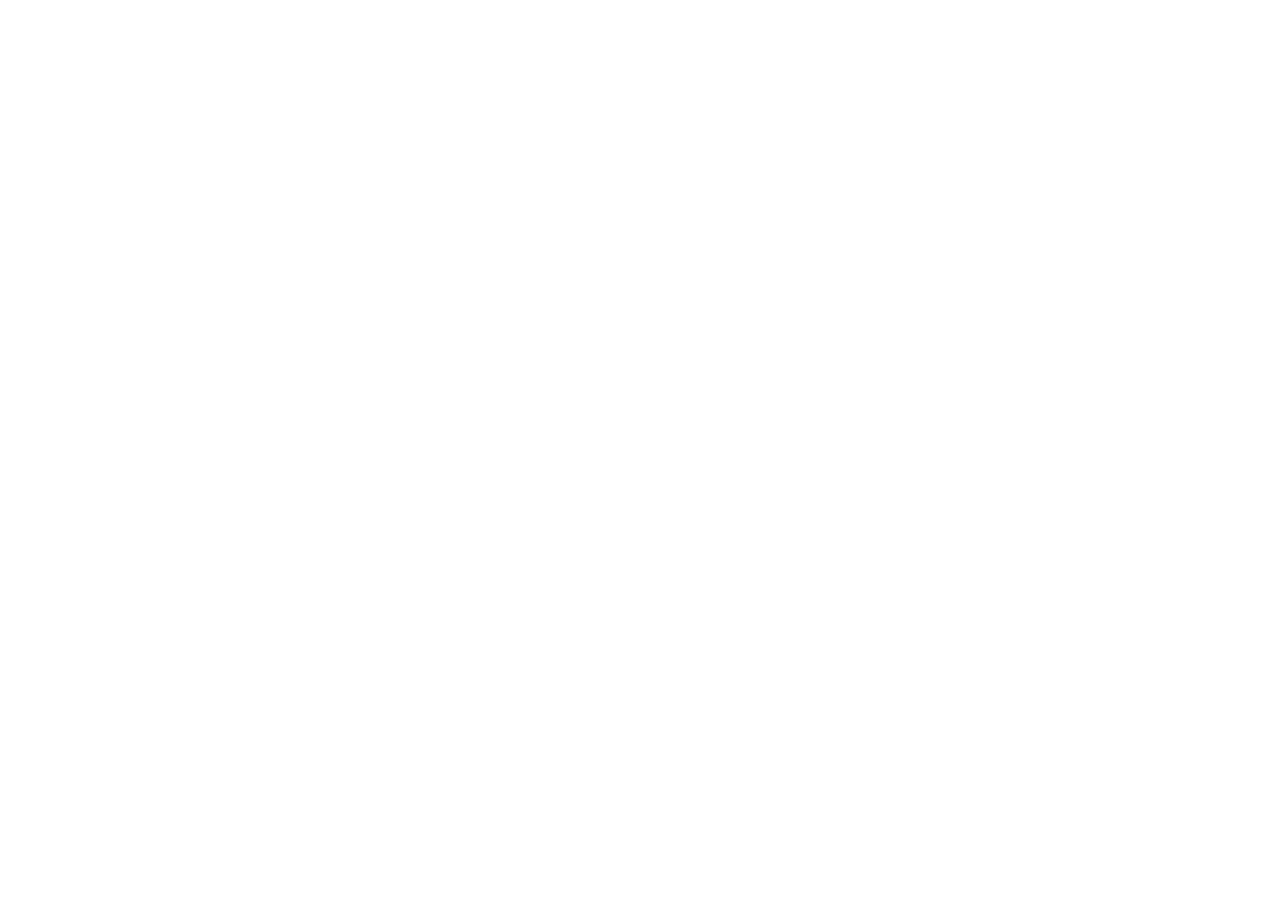
==== index.html @ ca2471de "Base de html" ====
<!DOCTYPE html>
<html lang="en">
<head>
    <meta charset="UTF-8">
    <meta name="viewport" content="width=device-width, initial-scale=1.0">
    <title>Document</title>
</head>
<body>
    
</body>
</html>
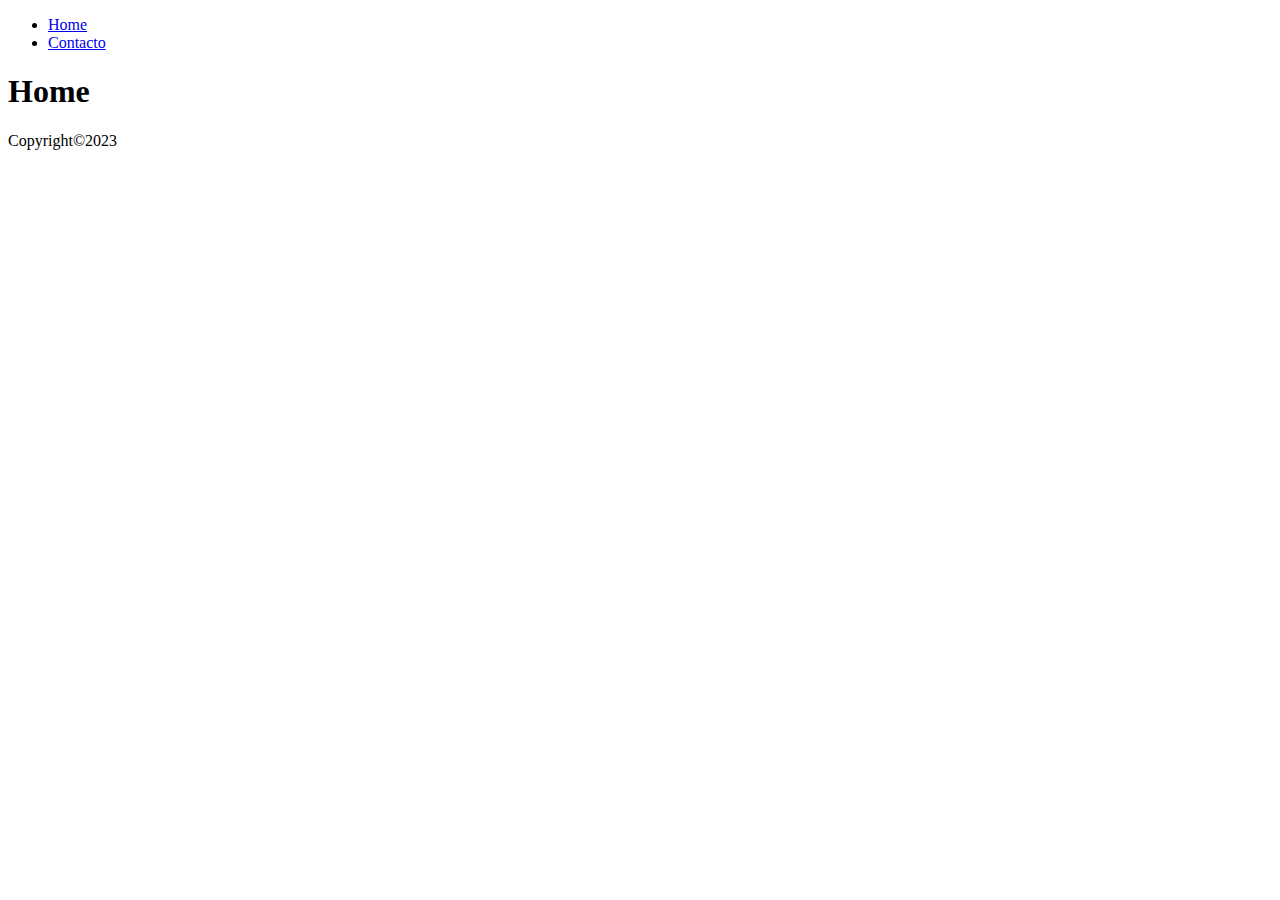
==== commit e61183bc: "He iniciado el fichero con la estructura básica." ====
--- a/index.html
+++ b/index.html
@@ -3,9 +3,23 @@
 <head>
     <meta charset="UTF-8">
     <meta name="viewport" content="width=device-width, initial-scale=1.0">
-    <title>Document</title>
+    <title>Mi carta de presentación</title>
+    <link rel="stylesheet" href=".css/style.css">
 </head>
 <body>
-    
+    <header>
+        <nav>
+            <ul>
+                <li><a href="index.html">Home</a></li>
+                <li><a href="contacto.html">Contacto</a></li>
+            </ul>
+        </nav>
+    </header>
+    <main>
+        <h1>Home</h1>
+    </main>
+    <footer>
+       Copyright&copy;2023 
+    </footer>
 </body>
 </html>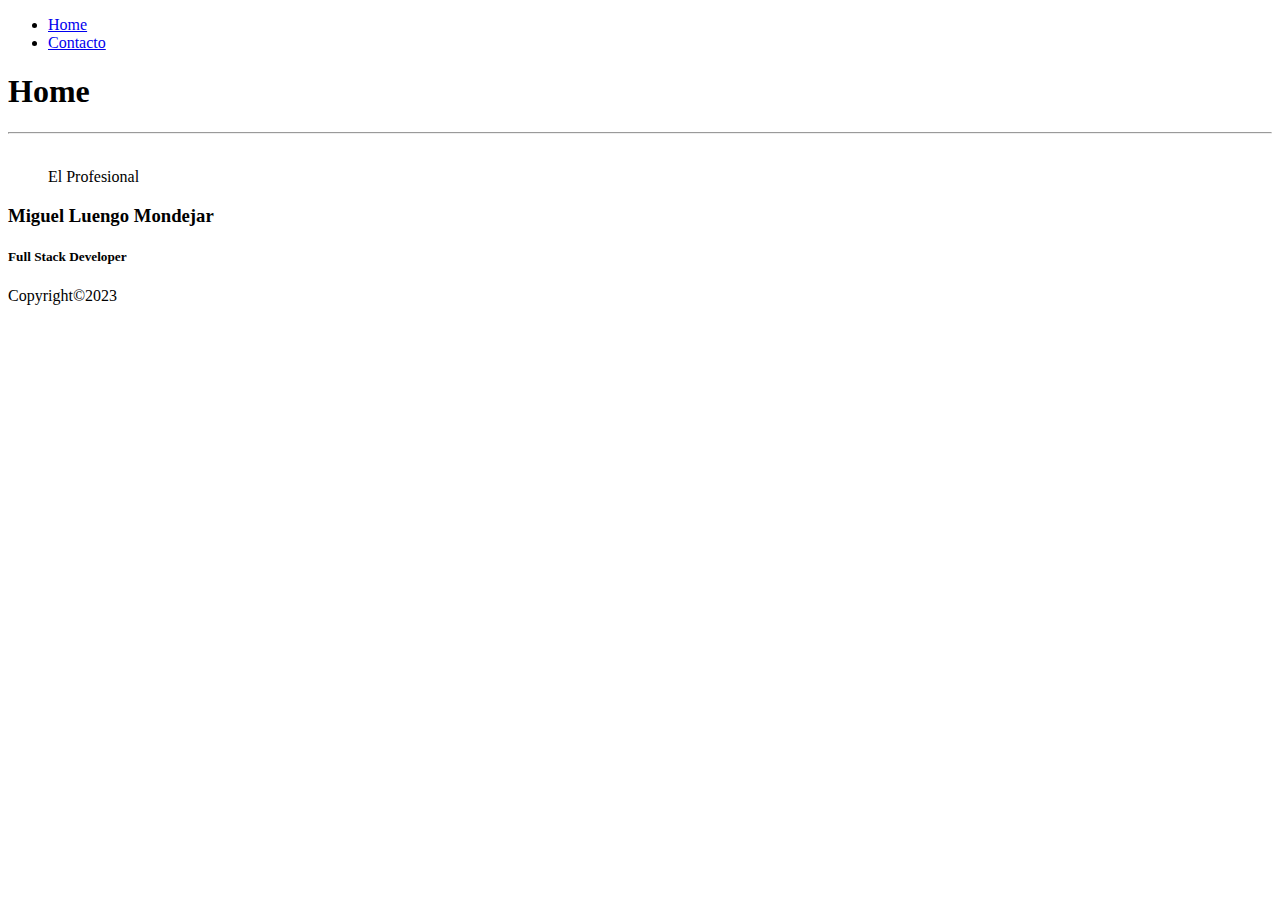
==== commit 156339c7: "Estructura html finalizada" ====
--- a/index.html
+++ b/index.html
@@ -17,6 +17,17 @@
     </header>
     <main>
         <h1>Home</h1>
+        <hr>
+        <section>
+            <figure>
+                <img src="images/MIGUEL_LUENGO.JPG" alt="">
+                <figcaption>El Profesional</figcaption>
+            </figure>
+            <article>
+                <h3>Miguel Luengo Mondejar</h3>
+                <h5>Full Stack Developer</h5>
+            </article>
+        </section>
     </main>
     <footer>
        Copyright&copy;2023 
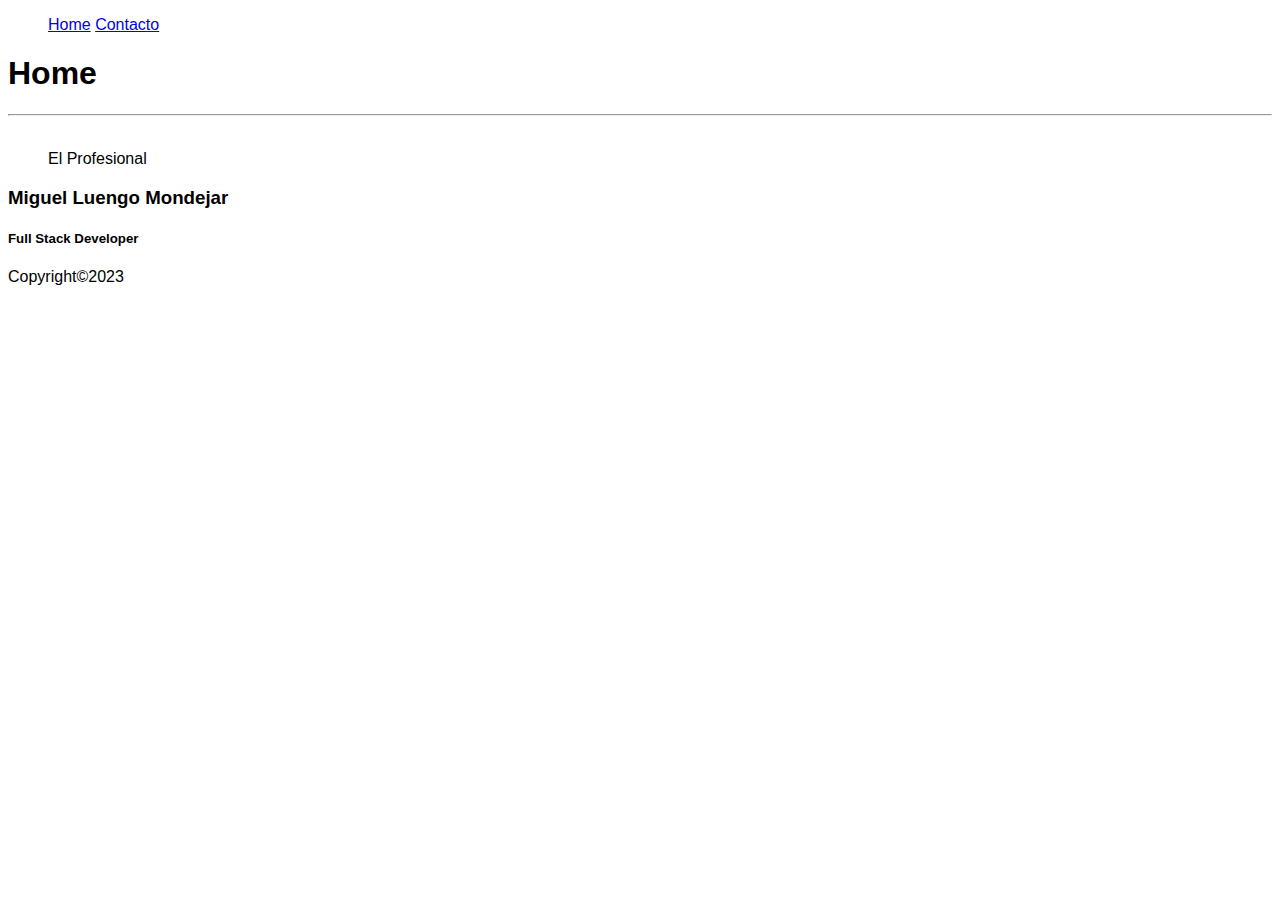
==== commit 604a2863: "Hoja de estilos finalizada" ====
--- a/index.html
+++ b/index.html
@@ -4,7 +4,7 @@
     <meta charset="UTF-8">
     <meta name="viewport" content="width=device-width, initial-scale=1.0">
     <title>Mi carta de presentación</title>
-    <link rel="stylesheet" href=".css/style.css">
+    <link rel="stylesheet" href="css/style.css">
 </head>
 <body>
     <header>
@@ -20,7 +20,7 @@
         <hr>
         <section>
             <figure>
-                <img src="images/MIGUEL_LUENGO.JPG" alt="">
+                <img src="images/MIGUEL_LUENGO.JPG" class="img1" alt="">
                 <figcaption>El Profesional</figcaption>
             </figure>
             <article>
--- a/css/style.css
+++ b/css/style.css
@@ -0,0 +1,11 @@
+body{
+    font-size: 1em;
+    font-family: Arial, Helvetica, sans-serif;
+}
+header ul li{
+    display: inline-block;
+}
+.img1{
+    width: 20%;
+    border-radius: 200px;
+}